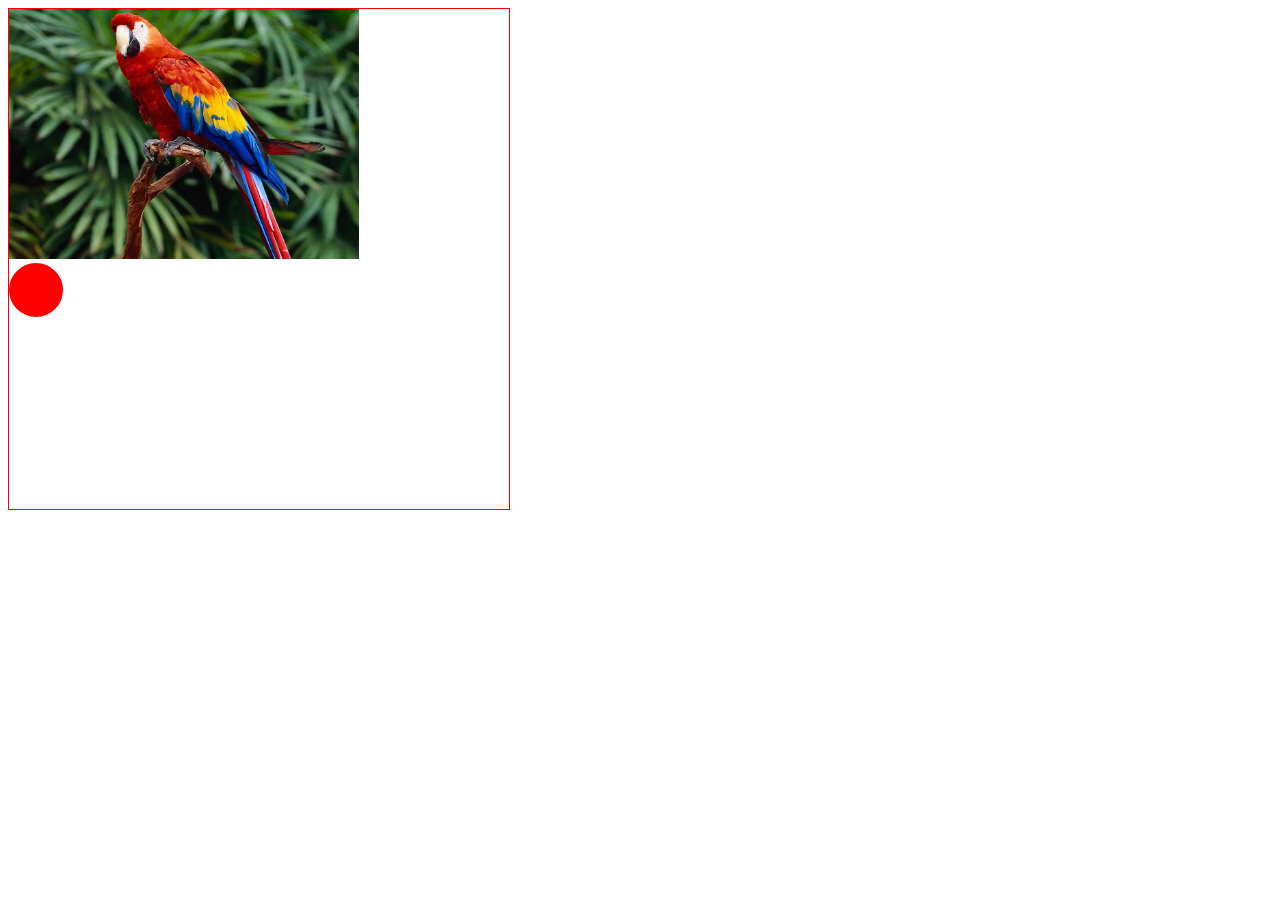
==== cricket.html @ ea92e20b "bat ball updated" ====
<!DOCTYPE html>
<html lang="en">

<head>
    <meta charset="UTF-8">
    <meta name="viewport" content="width=device-width, initial-scale=1.0">
    <title>Cricket Field</title>
    <style>
        .field {
            height: 500px;
            width: 500px;
            border: 1px solid red;
        }

        img {
            width: 70%;
            height: 50%;
        }

        .field:hover .bat {
            transform: rotate(-60deg);
            transform-origin: top right;
        }

        .ball {
            height: 50px;
            width: 50px;
            border: 2px solid red;
            background-color: red;
            border-radius: 55%;
        }
    </style>
</head>

<body>
    <div class="field">
        <img src="./images/F.jpg" alt="" class="bat">
        <div class="ball"></div>
    </div>
</body>

</html>
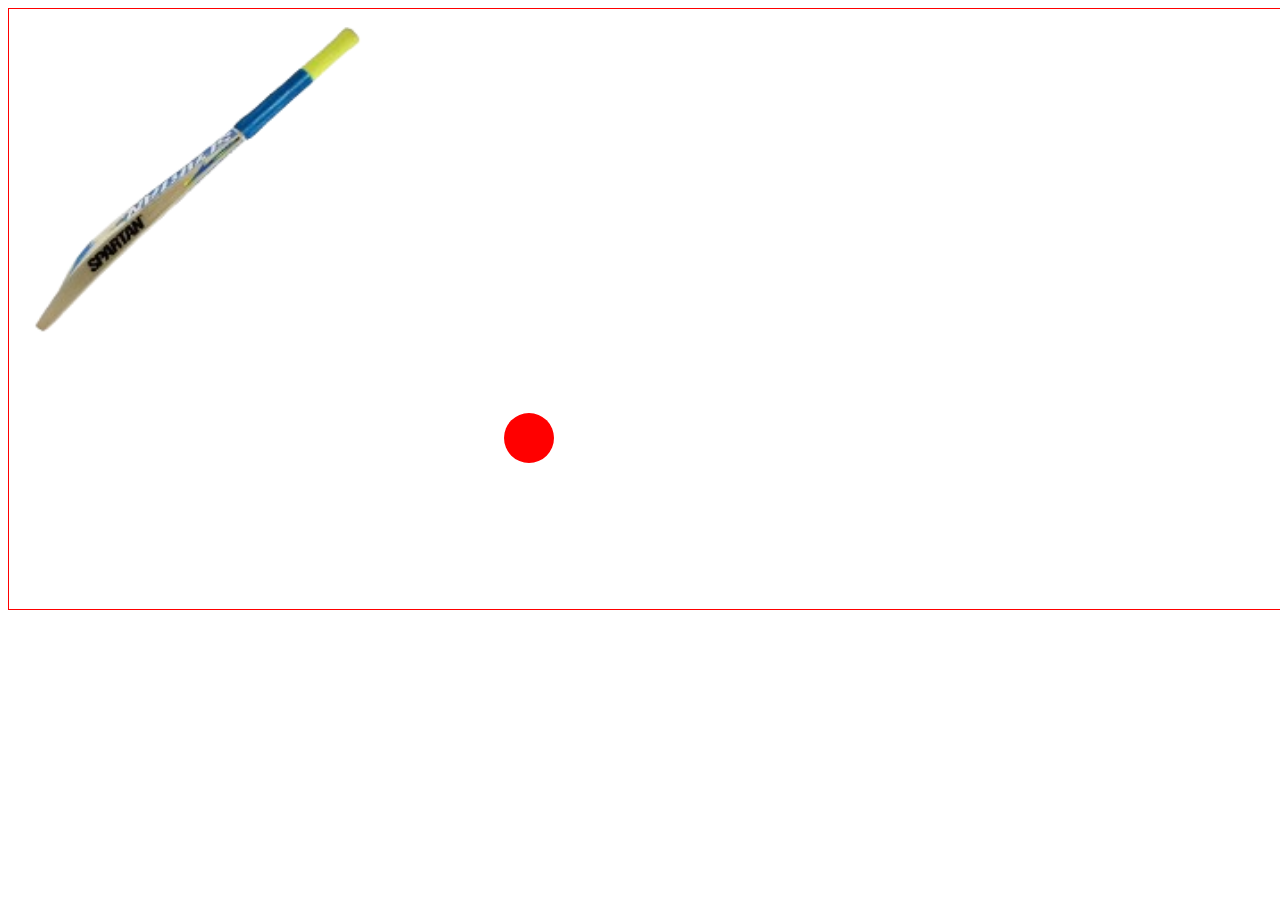
==== commit 41e19d9a: "bat ball transition" ====
--- a/cricket.html
+++ b/cricket.html
@@ -7,14 +7,14 @@
     <title>Cricket Field</title>
     <style>
         .field {
-            height: 500px;
-            width: 500px;
+            height: 600px;
+            width: 6000px;
             border: 1px solid red;
         }
 
         img {
-            width: 70%;
-            height: 50%;
+            width: 400px;
+            height: 400px;
         }
 
         .field:hover .bat {
@@ -22,19 +22,27 @@
             transform-origin: top right;
         }
 
+        .field:hover .ball {
+            transform: translate(1000px, -500px);
+
+        }
+
+
         .ball {
             height: 50px;
             width: 50px;
-            border: 2px solid red;
             background-color: red;
-            border-radius: 55%;
+            border-radius: 100%;
+            position: relative;
+            left: 495px;
+            transition: transform 1s ease-out 0.2s;
         }
     </style>
 </head>
 
 <body>
     <div class="field">
-        <img src="./images/F.jpg" alt="" class="bat">
+        <img src="./images/bat.png" class="bat">
         <div class="ball"></div>
     </div>
 </body>
